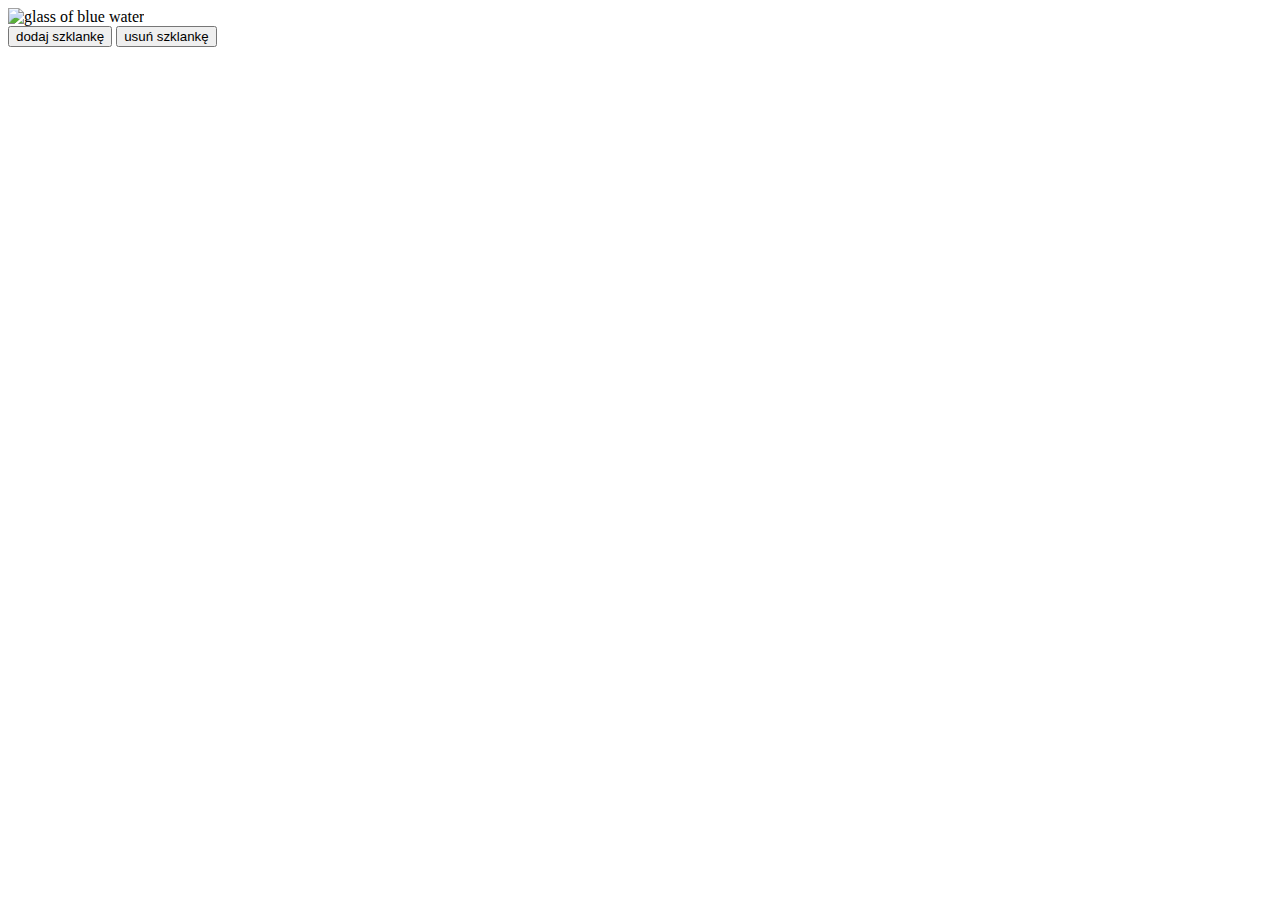
==== src/content/index.html @ 5e4a25ce "feat: meta name 'theme color' added" ====
<!DOCTYPE html>
<html lang="pl">

<head>
  <meta charset="UTF-8" />
  <meta name="viewport" content="width=device-width, initial-scale=1.0" />
  <meta http-equiv="X-UA-Compatible" content="ie=edge" />
  <title>Hydrapp</title>
  <meta name="description"
    content="A simple PWA Application with local storage support. Use it to keep track on how much water you drink a day" />

  <meta name="theme_color" content="#3767AD" />
  
  <meta property="og:title" content="hydrApp" />

  <meta property="og:description" content="Drink pure water. Stay healthy." />

  <meta property="og:url" content="https://atanvarde.github.io/hydrapp/" />

  <meta property="og:image" content="https://atanvarde.github.io/hydrapp/assets/img/cover.png" />

  <meta property="og:image:width" content="1200" />

  <meta property="og:image:height" content="628" />

  <meta property="og:type" content="website" />

  <link rel="manifest" href="manifest.json" />

  <meta name="apple-mobile-web-app-capable" content="yes" />

  <link rel="apple-touch-icon" sizes="192x192" href="assets/pwa/icons/icon-192x192.png" />

  <link rel="icon" type="image/png" href="assets/pwa/icons/icon-192x192.png" />

  <link rel="stylesheet" href="css/main.css" />
</head>

<body>
  <main class="main">
    <section class="waterglass">
      <img class="waterglass__image" src="assets/img/water-glass.svg" alt="glass of blue water">
      <div class="waterglass__counter waterglass__counter--js"></div>
      <button class="waterglass__button waterglass__button--add waterglass__button--add-js">dodaj szklankę</button>
      <button class="waterglass__button waterglass__button--remove waterglass__button--remove-js">usuń szklankę</button>
    </section>
  </main>
  <script src="js/main.js"></script>
</body>

</html>
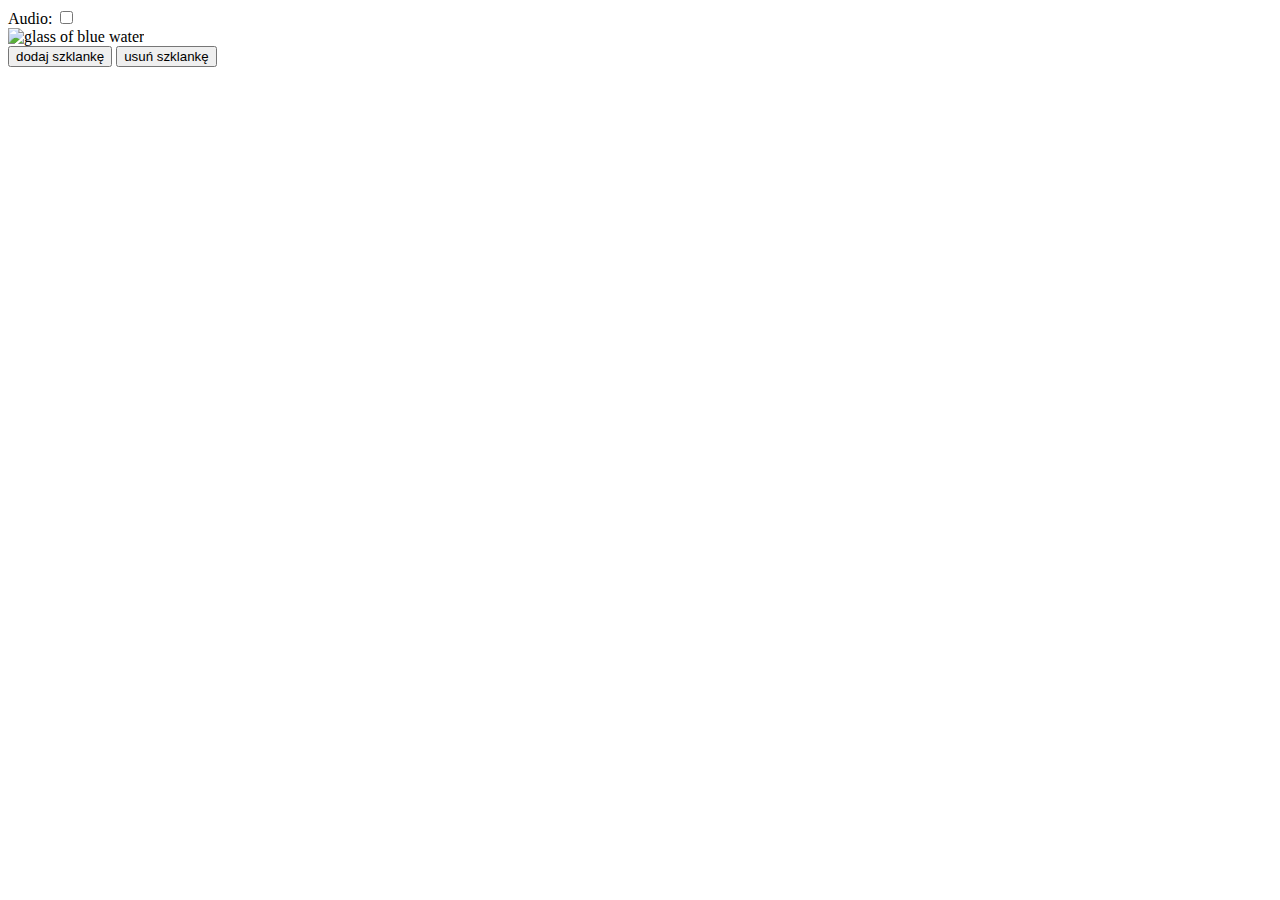
==== commit fb1e3084: "feat: audio switch" ====
--- a/src/content/index.html
+++ b/src/content/index.html
@@ -9,8 +9,8 @@
   <meta name="description"
     content="A simple PWA Application with local storage support. Use it to keep track on how much water you drink a day" />
 
-  <meta name="theme_color" content="#3767AD" />
-  
+  <meta name="theme-color" content="#3767AD" />
+
   <meta property="og:title" content="hydrApp" />
 
   <meta property="og:description" content="Drink pure water. Stay healthy." />
@@ -38,6 +38,13 @@
 
 <body>
   <main class="main">
+    <div class="switch">
+      <span class="switch__info">Audio:</span>
+      <label class="switch__label">
+        <input class="switch__checkbox" type="checkbox">
+        <span class="switch__slider"></span>
+      </label>
+    </div>
     <section class="waterglass">
       <img class="waterglass__image" src="assets/img/water-glass.svg" alt="glass of blue water">
       <div class="waterglass__counter waterglass__counter--js"></div>
